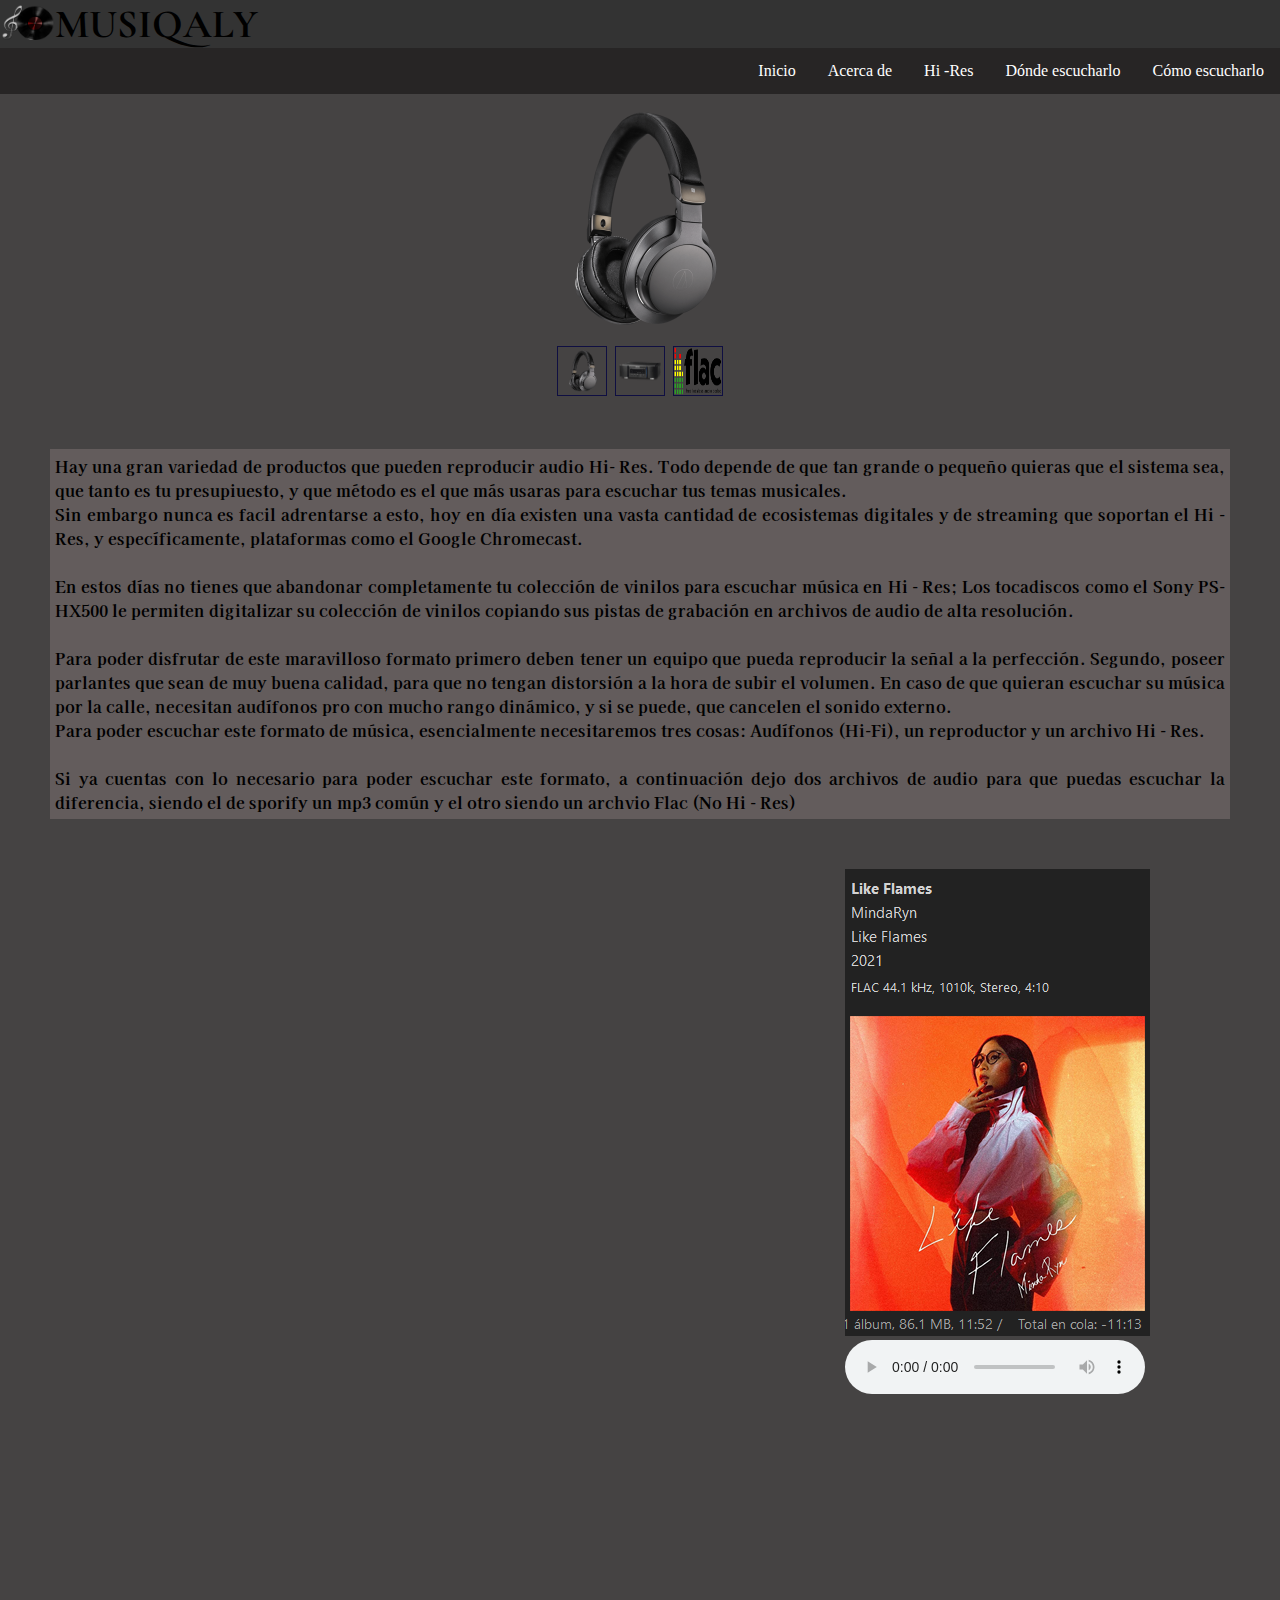
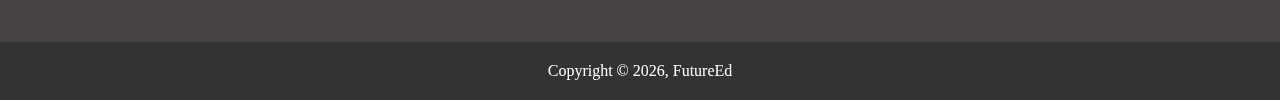
==== Pages/Como escucharlo.html @ 95d184a6 "Final" ====
<!DOCTYPE html>
<html lang="en">
<head>
    <meta charset="UTF-8">
    <meta http-equiv="X-UA-Compatible" content="IE=edge">
    <link rel="preconnect" href="https://fonts.googleapis.com">
    <link rel="preconnect" href="https://fonts.gstatic.com" crossorigin>
    <link href="https://fonts.googleapis.com/css2?family=Kaisei+HarunoUmi:wght@700&display=swap" rel="stylesheet">
    <meta name="viewport" content="width=device-width, initial-scale=1.0">
    <link rel="preconnect" href="https://fonts.googleapis.com">
    <link rel="preconnect" href="https://fonts.gstatic.com" crossorigin>
    <link href="https://fonts.googleapis.com/css2?family=Cormorant+Garamond:ital,wght@1,300&display=swap" rel="stylesheet">
    <link rel="preconnect" href="https://fonts.googleapis.com">
    <link rel="preconnect" href="https://fonts.gstatic.com" crossorigin>
    <link href="https://fonts.googleapis.com/css2?family=Playfair+Display&display=swap" rel="stylesheet">
    <title>MUSIQALY</title>
    <link rel="stylesheet" href="../Style/Como escucharlo.css">
    <link rel="shortcut icon" href="../Images/1627442868.ico" type="image/x-icon">
</head>
<body>
    <header>
        <div>
          <img id="Vinyl" src="../Images/Logo.png" alt="Logo">
        </div>
        <h1>MUSIQALY</h1>
      </header>
        <ul>
            <li class="dropdown">
              <a href="#" class="dropbtn">Cómo escucharlo</a>
            <li class="dropdown">
              <a href="#" class="dropbtn">Dónde escucharlo</a>
              <div class="dropdown-content">
                <a href="https://www.deezer.com/mx/company">Deezer</a>
                <a href="https://tidal.com/about">Tidal</a>
                <a href="https://www.qobuz.com/gb-en/discover">Qoobuz</a>
                <a href="https://mora.jp">Mora</a>
            <li class="dropdown">
              <a href="../Pages/Hi - Res.html" class="dropbtn">Hi -Res</a>
            <li><a onclick="showAlert()" href="#" >Acerca de</a></li>
            <li><a href="../index.html">Inicio</a></li>
            </li>
          </ul>

          <div class="product">
            <div class="main-img">
                <img src="../Images/Audífonos.png" class="pro-img" alt="Audífonos">
            </div>
            <div class="thumb-img">
              <div class="box" onclick="changeImage(this)">
                <img src="../Images/Audífonos.png" alt="thumb">
              </div>
              <div class="box" onclick="changeImage(this)">
                <img src="../Images/DAC.png" alt="thumb">
              </div>
              <div class="box" onclick="changeImage(this)">
                <img src="../Images/FLAC.png" alt="thumb">
              </div>
            </div>
            <div class="info">
              <h4>
                <p>
                  Hay una gran variedad de productos que pueden reproducir audio Hi- Res. Todo depende de que tan grande o pequeño quieras que el sistema sea, que tanto es tu presupiuesto, y que método es el que más usaras para escuchar tus temas musicales. 
                  <br>
                  Sin embargo nunca es facil adrentarse a esto, hoy en día existen una vasta cantidad de ecosistemas digitales y de streaming que soportan el Hi - Res, y específicamente, plataformas como el Google Chromecast.
                  <br>
                  <br>
                  En estos días no tienes que abandonar completamente tu colección de vinilos para escuchar música en Hi - Res; Los tocadiscos como el Sony PS-HX500 le permiten digitalizar su colección de vinilos copiando sus pistas de grabación en archivos de audio de alta resolución.
                  <br>
                  <br>
                  Para poder disfrutar de este maravilloso formato primero deben tener un equipo que pueda reproducir la señal a la perfección. Segundo, poseer parlantes que sean de muy buena calidad, para que no tengan distorsión a la hora de subir el volumen. En caso de que quieran escuchar su música por la calle, necesitan audífonos pro con mucho rango dinámico, y si se puede, que cancelen el sonido externo.
                  <br>
                  Para poder escuchar este formato de música, esencialmente necesitaremos tres cosas: Audífonos (Hi-Fi), un reproductor y un archivo Hi - Res.
                  <br>
                  <br>
                  Si ya cuentas con lo necesario para poder escuchar este formato, a continuación dejo dos archivos de audio para que puedas escuchar la diferencia, siendo el de sporify un mp3 común y el otro siendo un archvio Flac (No Hi - Res)
                </p>
              </h4>
            </div>
            <div class="musica">
            <iframe id="spotify" src="https://open.spotify.com/embed/track/4xBBNJ8spMyuJynOQxJf7e" width="305" height="467" frameborder="0" allowtransparency="true" allow="encrypted-media"></iframe>
            <div id="flac">
                <img src="../Images/Like Flames flac cover.png" alt="FLAC"> 
                <br> 
                <audio controls>
                <source src="../Audio/01 MindaRyn - Like Flames.flac" type="audio/FLAC">
                </audio>
            </div>
            </div>
          </div>

         

          <footer style="font-family: Cambria, Cochin, Georgia, Times, 'Times New Roman', serif;">
            <p>Copyright &copy;
              <script>document.write(new Date().getFullYear())</script>, FutureEd
            </p>
          </footer>
          <script>
            const thumbs=document.querySelector(".thumb-img").children;

            function changeImage(event){
              document.querySelector(".pro-img").src=event.children[0].src

              for(let i=0; i<thumbs.length;i++){
                thumbs[i].classList.remove("active");
              }
              events.classList.add("active");
            }

            const showAlert = () =>{
            alert ("Página sin fines de lucro creada como proyecto web para el curso de Principios de programación web")
            }
          </script>
</body>
</html>
---- Style/Como escucharlo.css ----
* {
    padding: 0;
    margin: 0;
    box-sizing: border-box;
  }
  
  body{
  display: block;
  }
  
  header{
  display: flex;
  background-color: #333;
  }
  
  #Vinyl {
  width: 55px;
  height: 40px;
  padding-top: 5px;
  }
  
  h1{
  font-family: "Cormorant Garamond", serif;
  font-size: 40px ;
  }
  
  ul {
    list-style-type: none;
    margin: 0;
    padding: 0;
    overflow: hidden;
    background-color: rgb(39, 37, 37);
  }
  
  li {
    float: right;
  }
  
  li a, .dropbtn {
    display: inline-block;
    color: white;
    text-align: center;
    padding: 14px 16px;
    text-decoration: none;
  }
  
  li a:hover, .dropdown:hover .dropbtn {
    background-color: purple;
  }
  
  li.dropdown {
    display: inline-block;
  }
  
  .dropdown-content {
    display: none;
    position: absolute;
    background-color: #f9f9f9;
    min-width: auto;
    box-shadow: 0px 8px 16px 0px rgba(0,0,0,0.2);
    z-index: 1;
  }
  
  .dropdown-content a {
    color: black;
    padding: 12px 16px;
    text-decoration: none;
    display: block;
    text-align: left;
  }
  
  .dropdown-content a:hover {background-color: #f1f1f1;}
  
  .dropdown:hover .dropdown-content {
    display: block;
  }

  .product{
    background-color: #454343;
    height: 172vh;
  }

  .product .main-img img{
    max-width: 500px;
    height: 250px;
    margin: auto;
    display: block;
  }

  .product .thumb-img {
    text-align: center;
  }

  .product .thumb-img .box{
    display: inline-flex;
    width: 50px;
    height: 50px;
    border: 1px solid rgb(15, 15, 66);
    margin: 2px
  }



  .product .thumb-img img{
    max-width: 100%;
    max-height: 100%;
  } 

  .product .info {
    padding: 50px 50px 50px 50px ;
  }

  .product .info p {
    text-align: justify;
    font-family: 'Kaisei HarunoUmi', serif;
    background-color: rgb(99, 92, 92);
    padding: 5px 5px 5px 5px;
  }

  .musica{
    display: flex;
    padding-left: 50vh;
  }

  .musica #flac{
    margin-left: 40px;

  }
  .musica #spotify {
    margin-left: 50px; 
  }

  footer{
    background-color: #333;
    padding: 20px;
    text-align: center;
    color: white;
  }
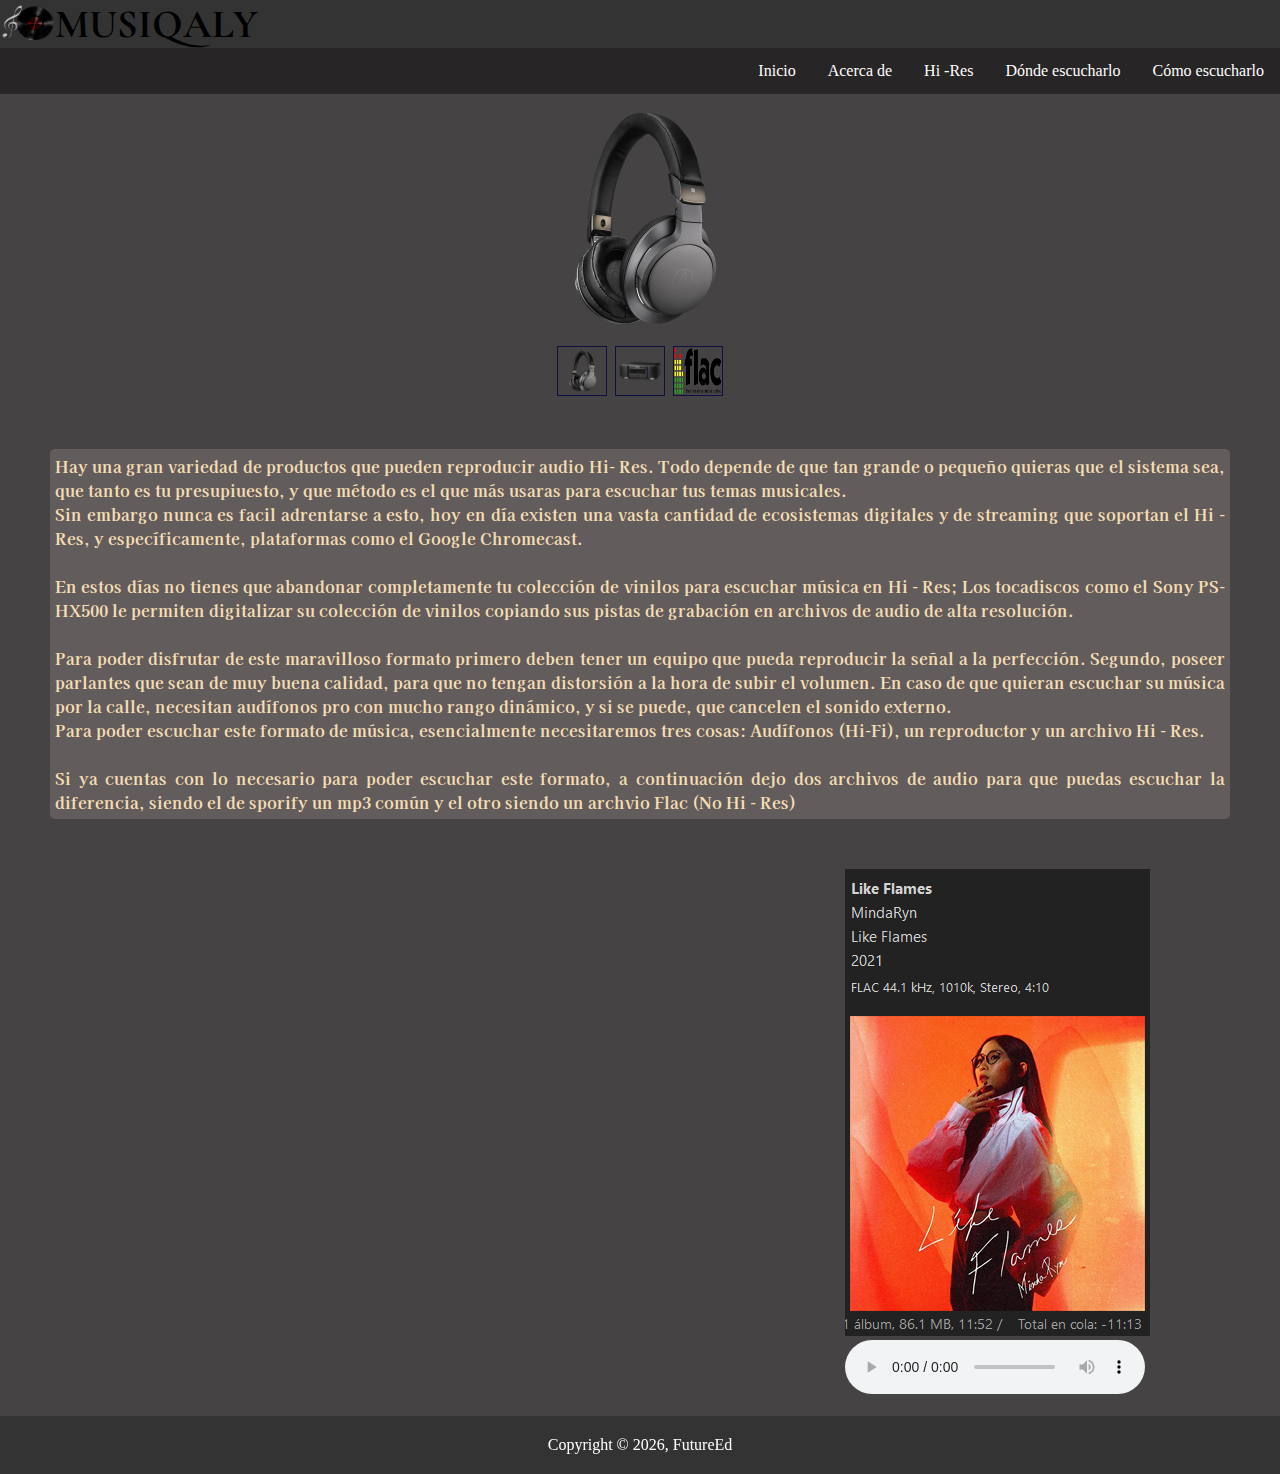
==== commit 10ef098c: "Arreglo" ====
--- a/Pages/Como escucharlo.html
+++ b/Pages/Como escucharlo.html
@@ -1,115 +1,132 @@
 <!DOCTYPE html>
 <html lang="en">
+
 <head>
-    <meta charset="UTF-8">
-    <meta http-equiv="X-UA-Compatible" content="IE=edge">
-    <link rel="preconnect" href="https://fonts.googleapis.com">
-    <link rel="preconnect" href="https://fonts.gstatic.com" crossorigin>
-    <link href="https://fonts.googleapis.com/css2?family=Kaisei+HarunoUmi:wght@700&display=swap" rel="stylesheet">
-    <meta name="viewport" content="width=device-width, initial-scale=1.0">
-    <link rel="preconnect" href="https://fonts.googleapis.com">
-    <link rel="preconnect" href="https://fonts.gstatic.com" crossorigin>
-    <link href="https://fonts.googleapis.com/css2?family=Cormorant+Garamond:ital,wght@1,300&display=swap" rel="stylesheet">
-    <link rel="preconnect" href="https://fonts.googleapis.com">
-    <link rel="preconnect" href="https://fonts.gstatic.com" crossorigin>
-    <link href="https://fonts.googleapis.com/css2?family=Playfair+Display&display=swap" rel="stylesheet">
-    <title>MUSIQALY</title>
-    <link rel="stylesheet" href="../Style/Como escucharlo.css">
-    <link rel="shortcut icon" href="../Images/1627442868.ico" type="image/x-icon">
+  <meta charset="UTF-8">
+  <meta http-equiv="X-UA-Compatible" content="IE=edge">
+  <link rel="preconnect" href="https://fonts.googleapis.com">
+  <link rel="preconnect" href="https://fonts.gstatic.com" crossorigin>
+  <link href="https://fonts.googleapis.com/css2?family=Kaisei+HarunoUmi:wght@700&display=swap" rel="stylesheet">
+  <meta name="viewport" content="width=device-width, initial-scale=1.0">
+  <link rel="preconnect" href="https://fonts.googleapis.com">
+  <link rel="preconnect" href="https://fonts.gstatic.com" crossorigin>
+  <link href="https://fonts.googleapis.com/css2?family=Cormorant+Garamond:ital,wght@1,300&display=swap"
+    rel="stylesheet">
+  <link rel="preconnect" href="https://fonts.googleapis.com">
+  <link rel="preconnect" href="https://fonts.gstatic.com" crossorigin>
+  <link href="https://fonts.googleapis.com/css2?family=Playfair+Display&display=swap" rel="stylesheet">
+  <title>MUSIQALY</title>
+  <link rel="stylesheet" href="../Style/Como escucharlo.css">
+  <link rel="shortcut icon" href="../Images/1627442868.ico" type="image/x-icon">
 </head>
+
 <body>
-    <header>
-        <div>
-          <img id="Vinyl" src="../Images/Logo.png" alt="Logo">
-        </div>
-        <h1>MUSIQALY</h1>
-      </header>
-        <ul>
-            <li class="dropdown">
-              <a href="#" class="dropbtn">Cómo escucharlo</a>
-            <li class="dropdown">
-              <a href="#" class="dropbtn">Dónde escucharlo</a>
-              <div class="dropdown-content">
-                <a href="https://www.deezer.com/mx/company">Deezer</a>
-                <a href="https://tidal.com/about">Tidal</a>
-                <a href="https://www.qobuz.com/gb-en/discover">Qoobuz</a>
-                <a href="https://mora.jp">Mora</a>
-            <li class="dropdown">
-              <a href="../Pages/Hi - Res.html" class="dropbtn">Hi -Res</a>
-            <li><a onclick="showAlert()" href="#" >Acerca de</a></li>
-            <li><a href="../index.html">Inicio</a></li>
-            </li>
-          </ul>
+  <header>
+    <div>
+      <img id="Vinyl" src="../Images/Logo.png" alt="Logo">
+    </div>
+    <h1>MUSIQALY</h1>
+  </header>
+  <ul>
+    <li class="dropdown">
+      <a href="#" class="dropbtn">Cómo escucharlo</a>
+    <li class="dropdown">
+      <a href="#" class="dropbtn">Dónde escucharlo</a>
+      <div class="dropdown-content">
+        <a href="https://www.deezer.com/mx/company">Deezer</a>
+        <a href="https://tidal.com/about">Tidal</a>
+        <a href="https://www.qobuz.com/gb-en/discover">Qoobuz</a>
+        <a href="https://mora.jp">Mora</a>
+    <li class="dropdown">
+      <a href="../Pages/Hi - Res.html" class="dropbtn">Hi -Res</a>
+    <li><a onclick="showAlert()" href="#">Acerca de</a></li>
+    <li><a href="../index.html">Inicio</a></li>
+    </li>
+  </ul>
 
-          <div class="product">
-            <div class="main-img">
-                <img src="../Images/Audífonos.png" class="pro-img" alt="Audífonos">
-            </div>
-            <div class="thumb-img">
-              <div class="box" onclick="changeImage(this)">
-                <img src="../Images/Audífonos.png" alt="thumb">
-              </div>
-              <div class="box" onclick="changeImage(this)">
-                <img src="../Images/DAC.png" alt="thumb">
-              </div>
-              <div class="box" onclick="changeImage(this)">
-                <img src="../Images/FLAC.png" alt="thumb">
-              </div>
-            </div>
-            <div class="info">
-              <h4>
-                <p>
-                  Hay una gran variedad de productos que pueden reproducir audio Hi- Res. Todo depende de que tan grande o pequeño quieras que el sistema sea, que tanto es tu presupiuesto, y que método es el que más usaras para escuchar tus temas musicales. 
-                  <br>
-                  Sin embargo nunca es facil adrentarse a esto, hoy en día existen una vasta cantidad de ecosistemas digitales y de streaming que soportan el Hi - Res, y específicamente, plataformas como el Google Chromecast.
-                  <br>
-                  <br>
-                  En estos días no tienes que abandonar completamente tu colección de vinilos para escuchar música en Hi - Res; Los tocadiscos como el Sony PS-HX500 le permiten digitalizar su colección de vinilos copiando sus pistas de grabación en archivos de audio de alta resolución.
-                  <br>
-                  <br>
-                  Para poder disfrutar de este maravilloso formato primero deben tener un equipo que pueda reproducir la señal a la perfección. Segundo, poseer parlantes que sean de muy buena calidad, para que no tengan distorsión a la hora de subir el volumen. En caso de que quieran escuchar su música por la calle, necesitan audífonos pro con mucho rango dinámico, y si se puede, que cancelen el sonido externo.
-                  <br>
-                  Para poder escuchar este formato de música, esencialmente necesitaremos tres cosas: Audífonos (Hi-Fi), un reproductor y un archivo Hi - Res.
-                  <br>
-                  <br>
-                  Si ya cuentas con lo necesario para poder escuchar este formato, a continuación dejo dos archivos de audio para que puedas escuchar la diferencia, siendo el de sporify un mp3 común y el otro siendo un archvio Flac (No Hi - Res)
-                </p>
-              </h4>
-            </div>
-            <div class="musica">
-            <iframe id="spotify" src="https://open.spotify.com/embed/track/4xBBNJ8spMyuJynOQxJf7e" width="305" height="467" frameborder="0" allowtransparency="true" allow="encrypted-media"></iframe>
-            <div id="flac">
-                <img src="../Images/Like Flames flac cover.png" alt="FLAC"> 
-                <br> 
-                <audio controls>
-                <source src="../Audio/01 MindaRyn - Like Flames.flac" type="audio/FLAC">
-                </audio>
-            </div>
-            </div>
-          </div>
+  <div class="product">
+    <div class="main-img">
+      <img src="../Images/Audífonos.png" class="pro-img" alt="Audífonos">
+    </div>
+    <div class="thumb-img">
+      <div class="box" onclick="changeImage(this)">
+        <img src="../Images/Audífonos.png" alt="thumb">
+      </div>
+      <div class="box" onclick="changeImage(this)">
+        <img src="../Images/DAC.png" alt="thumb">
+      </div>
+      <div class="box" onclick="changeImage(this)">
+        <img src="../Images/FLAC.png" alt="thumb">
+      </div>
+    </div>
+    <div class="info">
+      <h4>
+        <p>
+          Hay una gran variedad de productos que pueden reproducir audio Hi- Res. Todo depende de que tan grande o
+          pequeño quieras que el sistema sea, que tanto es tu presupiuesto, y que método es el que más usaras para
+          escuchar tus temas musicales.
+          <br>
+          Sin embargo nunca es facil adrentarse a esto, hoy en día existen una vasta cantidad de ecosistemas digitales y
+          de streaming que soportan el Hi - Res, y específicamente, plataformas como el Google Chromecast.
+          <br>
+          <br>
+          En estos días no tienes que abandonar completamente tu colección de vinilos para escuchar música en Hi - Res;
+          Los tocadiscos como el Sony PS-HX500 le permiten digitalizar su colección de vinilos copiando sus pistas de
+          grabación en archivos de audio de alta resolución.
+          <br>
+          <br>
+          Para poder disfrutar de este maravilloso formato primero deben tener un equipo que pueda reproducir la señal a
+          la perfección. Segundo, poseer parlantes que sean de muy buena calidad, para que no tengan distorsión a la
+          hora de subir el volumen. En caso de que quieran escuchar su música por la calle, necesitan audífonos pro con
+          mucho rango dinámico, y si se puede, que cancelen el sonido externo.
+          <br>
+          Para poder escuchar este formato de música, esencialmente necesitaremos tres cosas: Audífonos (Hi-Fi), un
+          reproductor y un archivo Hi - Res.
+          <br>
+          <br>
+          Si ya cuentas con lo necesario para poder escuchar este formato, a continuación dejo dos archivos de audio
+          para que puedas escuchar la diferencia, siendo el de sporify un mp3 común y el otro siendo un archvio Flac (No
+          Hi - Res)
+        </p>
+      </h4>
+    </div>
+    <div class="musica">
+      <iframe id="spotify" src="https://open.spotify.com/embed/track/4xBBNJ8spMyuJynOQxJf7e" width="305" height="467"
+        frameborder="0" allowtransparency="true" allow="encrypted-media"></iframe>
+      <div id="flac">
+        <img src="../Images/Like Flames flac cover.png" alt="FLAC">
+        <br>
+        <audio controls>
+          <source src="../Audio/01 MindaRyn - Like Flames.flac" type="audio/FLAC">
+        </audio>
+      </div>
+    </div>
+    <br>
+  </div>
 
-         
 
-          <footer style="font-family: Cambria, Cochin, Georgia, Times, 'Times New Roman', serif;">
-            <p>Copyright &copy;
-              <script>document.write(new Date().getFullYear())</script>, FutureEd
-            </p>
-          </footer>
-          <script>
-            const thumbs=document.querySelector(".thumb-img").children;
 
-            function changeImage(event){
-              document.querySelector(".pro-img").src=event.children[0].src
+  <footer style="font-family: Cambria, Cochin, Georgia, Times, 'Times New Roman', serif;">
+    <p>Copyright &copy;
+      <script>document.write(new Date().getFullYear())</script>, FutureEd
+    </p>
+  </footer>
+  <script>
+    const thumbs = document.querySelector(".thumb-img").children;
 
-              for(let i=0; i<thumbs.length;i++){
-                thumbs[i].classList.remove("active");
-              }
-              events.classList.add("active");
-            }
+    function changeImage(event) {
+      document.querySelector(".pro-img").src = event.children[0].src
 
-            const showAlert = () =>{
-            alert ("Página sin fines de lucro creada como proyecto web para el curso de Principios de programación web")
-            }
-          </script>
+      for (let i = 0; i < thumbs.length; i++) {
+        thumbs[i].classList.remove("active");
+      }
+      event.classList.add("active");
+    }
+
+    const showAlert = () => {
+      alert("Página sin fines de lucro creada como proyecto web para el curso de Principios de programación web")
+    }
+  </script>
 </body>
+
 </html>--- a/Style/Como escucharlo.css
+++ b/Style/Como escucharlo.css
@@ -77,7 +77,7 @@
 
   .product{
     background-color: #454343;
-    height: 172vh;
+    height: 100%;
   }
 
   .product .main-img img{
@@ -111,6 +111,8 @@
   }
 
   .product .info p {
+    border-radius: 5px;
+    color: wheat;
     text-align: justify;
     font-family: 'Kaisei HarunoUmi', serif;
     background-color: rgb(99, 92, 92);
